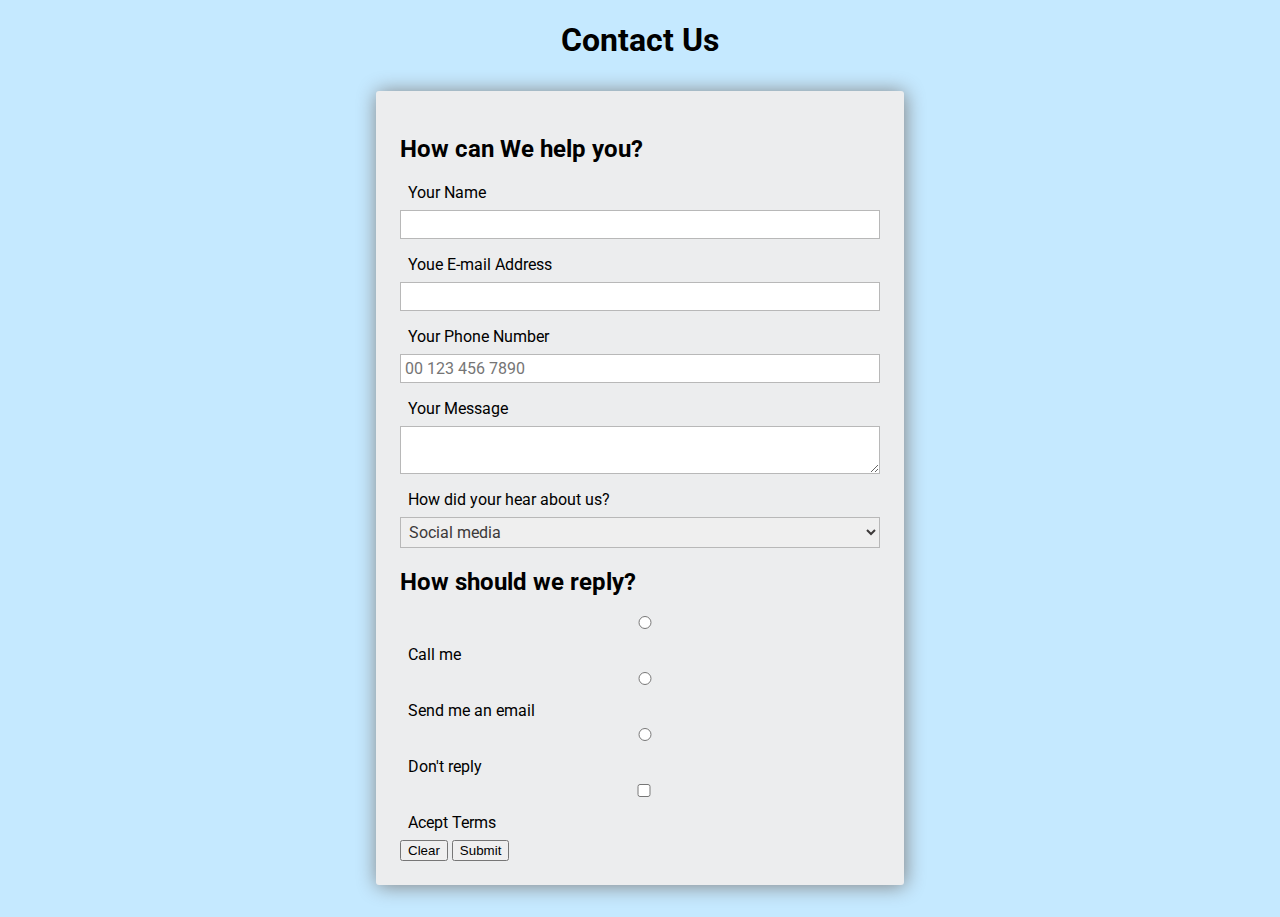
==== ex_form.html @ fdf50725 "creating my own form" ====
<!DOCTYPE html>
<html lang="en">

<head>
    <meta charset="UTF-8">
    <meta name="viewport" content="width=device-width, initial-scale=1.0">
    <title>Document</title>
    <link rel="stylesheet" href="ex_form.css">
    <link rel="preconnect" href="https://fonts.googleapis.com">
    <link rel="preconnect" href="https://fonts.gstatic.com" crossorigin>
    <link href="https://fonts.googleapis.com/css2?family=Roboto:wght@400;700&display=swap" rel="stylesheet">
</head>

<body>
    <header>
        <h1>Contact Us</h1>
    </header>
    <main>
        <form action="/" method="POST" id="form-box">
            <section id="user-info">
                <h2>How can We help you?</h2>
                <ul>
                    <li>
                        <label for="user-name">Your Name</label>
                        <input type="userName" name="" id="user-name" required>
                    </li>
                    <li>
                        <label for="user-email" required>Youe E-mail Address</label>
                        <input type="email" name="userEmail" id="user-email" required>
                    </li>
                    <li>
                        <label for="user-phone" required min-lenth="9" max-length="11">Your Phone Number</label>
                        <input type="tel" name="UserPhone" id="user-phone" placeholder="00 123 456 7890" required>
                    </li>
                    <li>
                        <label for="user-message" max-length="550">Your Message</label>
                        <textarea name="userMessage" id="user-message" required></textarea>
                    </li>
                </ul>
                <section id="discovery-options">
                    <label for="user-descovery" required>How did your hear about us?</label>
                    <select name="userSelect" id="user-discovery" required>
                        <option value="">Social media</option>
                        <option value="">Web search</option>
                        <option value="">Word to moth</option>
                        <option value="">Other</option>
                    </select>
                </section>
            </section>
            <section id="response">
                <h2>How should we reply?</h2>
                <ul>
                    <li>
                        <input type="radio" name="reply" id="phone-reply" value="ca" required>
                        <label for="">Call me</label>
                    </li>
                    <li>
                        <input type="radio" name="reply" id="email-reply" value="em" required>
                        <label for="">Send me an email</label>
                    </li>
                    <li>
                        <input type="radio" name="reply" id="no-response" value="no" required>
                        <label for="">Don't reply</label>
                    </li>
                </ul>
                <input type="checkbox" name="conditionsTerms" id="conditions-terms" value="contiditions" required>
                <label for="conditions-terms">Acept Terms</label>
            </section>
            <section id="from-btn">
                <button type="clear">Clear</button>
                <button type="submit">Submit</button>
            </section>
        </form>
    </main>
</body>

</html>
---- ex_form.css ----
body {
    --font-family: 'Roboto', sans-serif;
    --font-weight-regular: 400;
    --font-weight-bold: 700;
    --primary-color: #c5e9ff;
    --secondary-color: #ecedee;

    background-color: var(--primary-color);
    font-family: var(--font-family);
}


h1 {
    text-align: center;
}

form {
    border-radius: 3px;
    background-color: var(--secondary-color);
    box-shadow: 1px 1px 20px gray;
    width: 30rem;
    margin: 2rem auto;
    padding: 1.5rem;
}

ul {
    list-style: none;
    margin: 0;
    padding: 0;
}

label {
    margin: 0.5em;
    display: block;
}

input,
select,
textarea {
    width: 100%;
    display: block;
    margin-bottom: 1rem;
    box-sizing: border-box;
    font: inherit;
    border: 1px solid rgb(184, 184, 184);
    padding: 0.25rem;
    color: rgb(61, 58, 58);

}

textarea {
    box-sizing: none;
}
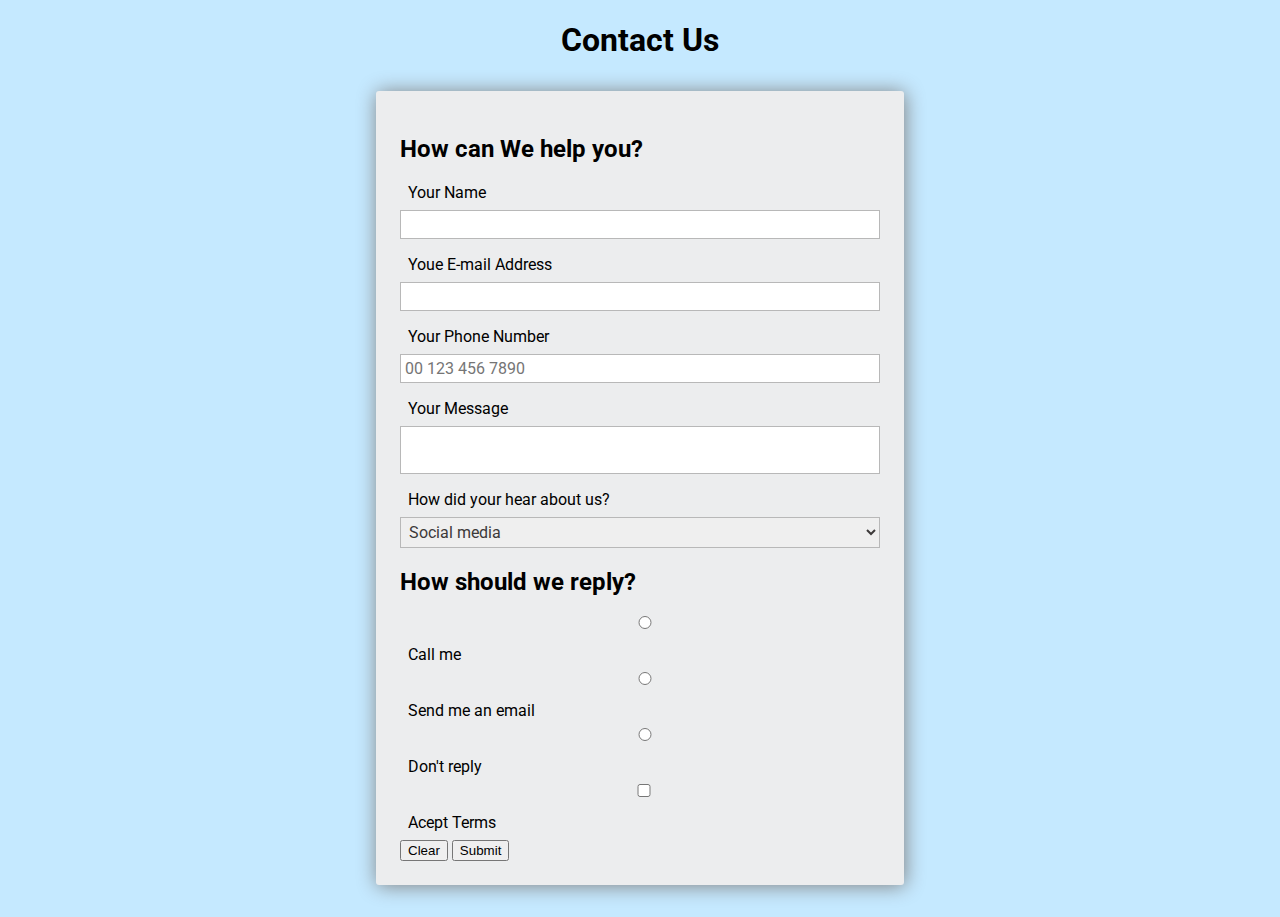
==== commit e2b50af8: "troubleshooting checkbox styling" ====
--- a/ex_form.html
+++ b/ex_form.html
@@ -50,15 +50,15 @@
             <section id="response">
                 <h2>How should we reply?</h2>
                 <ul>
-                    <li>
+                    <li id="checkbox">
                         <input type="radio" name="reply" id="phone-reply" value="ca" required>
                         <label for="">Call me</label>
                     </li>
-                    <li>
+                    <li id="checkbox">
                         <input type="radio" name="reply" id="email-reply" value="em" required>
                         <label for="">Send me an email</label>
                     </li>
-                    <li>
+                    <li id="checkbox">
                         <input type="radio" name="reply" id="no-response" value="no" required>
                         <label for="">Don't reply</label>
                     </li>
--- a/ex_form.css
+++ b/ex_form.css
@@ -49,5 +49,13 @@
 }
 
 textarea {
-    box-sizing: none;
-}+    resize: none;
+}
+
+.checkbox {
+    display: flex;
+}
+.checkbox {
+    width: auto;
+    margin: 0.5rem;
+}
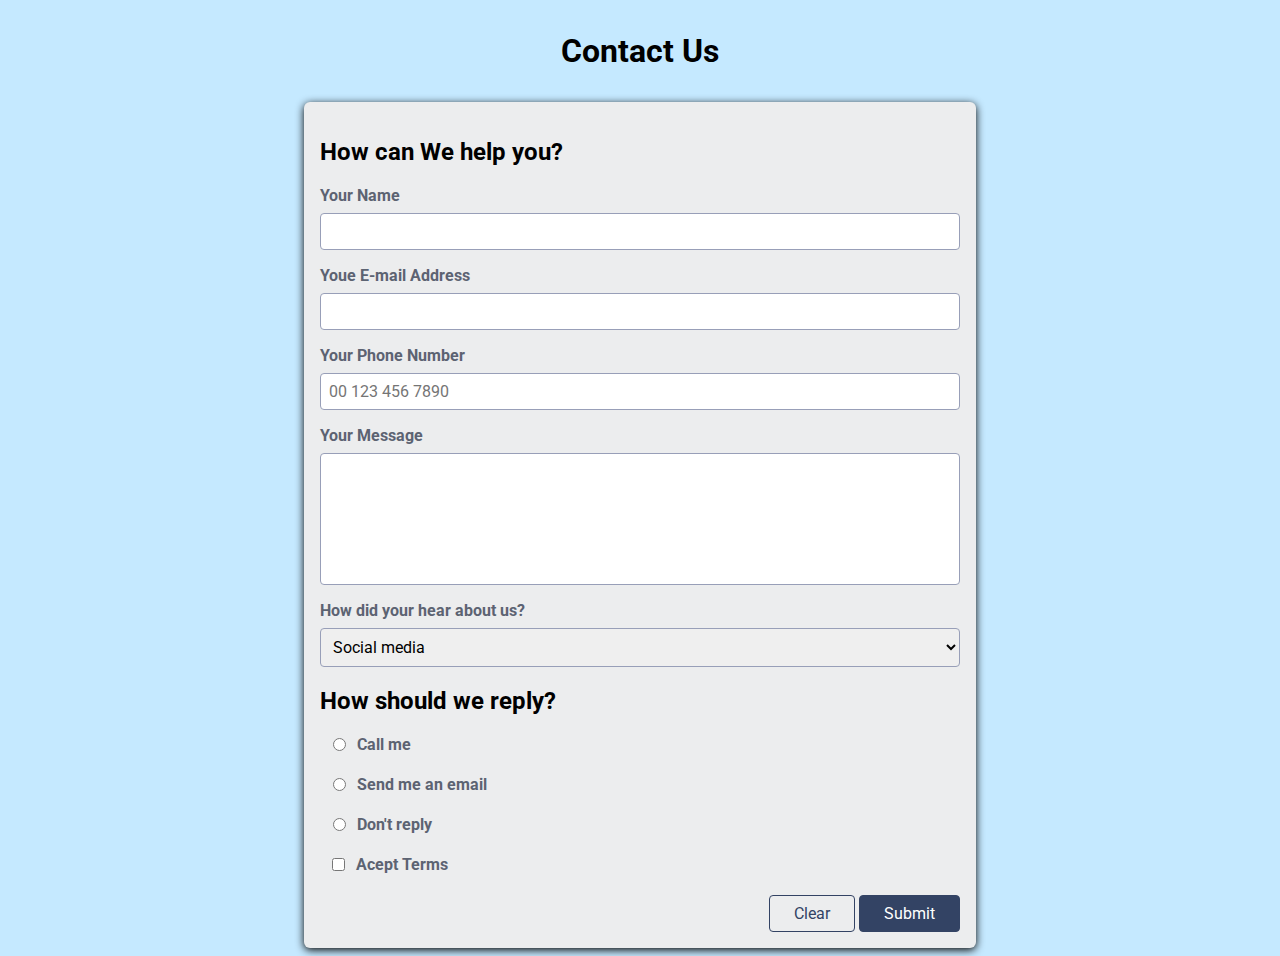
==== commit d6350441: "finished challenged" ====
--- a/ex_form.html
+++ b/ex_form.html
@@ -16,7 +16,7 @@
         <h1>Contact Us</h1>
     </header>
     <main>
-        <form action="/" method="POST" id="form-box">
+        <form action="/" method="GET" id="form-box">
             <section id="user-info">
                 <h2>How can We help you?</h2>
                 <ul>
@@ -29,12 +29,13 @@
                         <input type="email" name="userEmail" id="user-email" required>
                     </li>
                     <li>
-                        <label for="user-phone" required min-lenth="9" max-length="11">Your Phone Number</label>
+                        <label for="user-phone" required min-lenth="5" max-length="11">Your Phone Number</label>
                         <input type="tel" name="UserPhone" id="user-phone" placeholder="00 123 456 7890" required>
                     </li>
                     <li>
-                        <label for="user-message" max-length="550">Your Message</label>
-                        <textarea name="userMessage" id="user-message" required></textarea>
+                        <label for="user-message">Your Message</label>
+                        <textarea name="userMessage" id="user-message" minlength="10" max-length="550"
+                            rows="6"></textarea>
                     </li>
                 </ul>
                 <section id="discovery-options">
@@ -50,25 +51,27 @@
             <section id="response">
                 <h2>How should we reply?</h2>
                 <ul>
-                    <li id="checkbox">
+                    <li class="checkbox">
                         <input type="radio" name="reply" id="phone-reply" value="ca" required>
                         <label for="">Call me</label>
                     </li>
-                    <li id="checkbox">
+                    <li class="checkbox">
                         <input type="radio" name="reply" id="email-reply" value="em" required>
                         <label for="">Send me an email</label>
                     </li>
-                    <li id="checkbox">
+                    <li class="checkbox">
                         <input type="radio" name="reply" id="no-response" value="no" required>
                         <label for="">Don't reply</label>
                     </li>
                 </ul>
+            </section>
+            <section class="checkbox">
                 <input type="checkbox" name="conditionsTerms" id="conditions-terms" value="contiditions" required>
                 <label for="conditions-terms">Acept Terms</label>
             </section>
-            <section id="from-btn">
-                <button type="clear">Clear</button>
-                <button type="submit">Submit</button>
+            <section id="form-btn">
+                <button type="reset"  class="btn-empty">Clear</button>
+                <button type="submit" class="btn-filled">Submit</button>
             </section>
         </form>
     </main>
--- a/ex_form.css
+++ b/ex_form.css
@@ -12,15 +12,17 @@
 
 h1 {
     text-align: center;
+    font-family: var(--font-weight-bold);
+    margin: 2rem;
 }
 
 form {
-    border-radius: 3px;
+    border-radius: 6px;
     background-color: var(--secondary-color);
-    box-shadow: 1px 1px 20px gray;
-    width: 30rem;
-    margin: 2rem auto;
-    padding: 1.5rem;
+    box-shadow: 0 2px 8px rgb(0, 0, 0);
+    width: 40rem;
+    margin: auto;
+    padding: 1rem;
 }
 
 ul {
@@ -30,32 +32,85 @@
 }
 
 label {
-    margin: 0.5em;
+    color: rgb(92, 99, 114);
+    margin: 0.5rem 0;
+    font-weight: bold;
     display: block;
 }
 
 input,
 select,
 textarea {
+    font: inherit;
+    padding: 0.5rem;
+    border: 1px solid rgb(152, 159, 184);
     width: 100%;
+    border-radius: 4px;
     display: block;
     margin-bottom: 1rem;
     box-sizing: border-box;
-    font: inherit;
-    border: 1px solid rgb(184, 184, 184);
-    padding: 0.25rem;
-    color: rgb(61, 58, 58);
+    padding: 0.5rem;
 
+}
+
+input:focus,
+textarea:focus {
+    background-color: rgb(203, 221, 249);
 }
 
 textarea {
     resize: none;
 }
 
+#form-btn {
+    text-align: right;
+    /* this puts the buttons to the right */
+}
+
+button {
+    font: inherit;
+    border: 1px solid rgb(51, 67, 100);
+    padding: 0.5rem 1.5rem;
+    border-radius: 4px;
+    cursor: pointer;
+}
+
+.btn-filled {
+    background-color: rgb(51, 67, 100);
+    color: white;
+}
+
+.btn-empty {
+    background-color: transparent;
+    color: rgb(51, 67, 100);
+}
+
+.btn-filled:hover {
+    background-color: rgb(69, 89, 129);
+    ;
+    border-color: rgb(69, 89, 129);
+}
+
+.btn-empty:hover {
+    background-color: rgb(208, 215, 230);
+    ;
+}
+
+
+
+/* ------------------- BELOW This styling part alloww you to set radio buttons correctly to match the style you can see in the display */
 .checkbox {
     display: flex;
-}
-.checkbox {
-    width: auto;
     margin: 0.5rem;
 }
+
+.checkbox label {
+    margin: 0;
+    margin-left: 0.5rem;
+}
+
+.checkbox input {
+    width: auto;
+}
+
+/* ------------------- ABOVE alloww you to set radio buttons correctly to match the style you can see in the display */